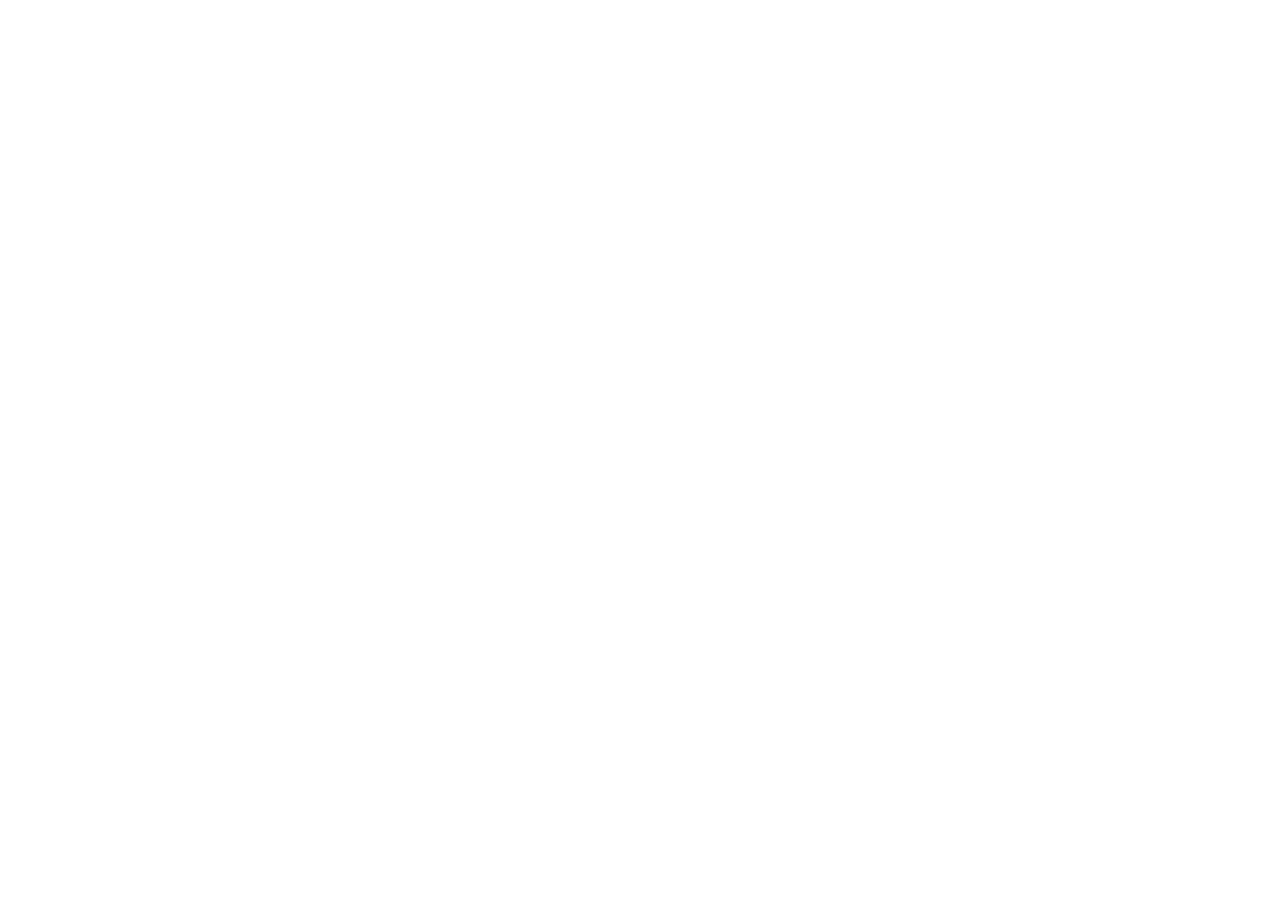
==== src/index.html @ 1704e27e "feat: Cria bBase do projeto" ====
<!DOCTYPE html>
<html lang="pt-br">

<head>
  <meta charset="UTF-8" />
  <meta http-equiv="X-UA-Compatible" content="IE=edge" />
  <meta name="viewport" content="width=device-width, initial-scale=1.0" />
  <title>Teste Ideia 2001</title>
  <link rel="stylesheet" href="style.css"/>
</head>

<body>
  
</body>

</html>
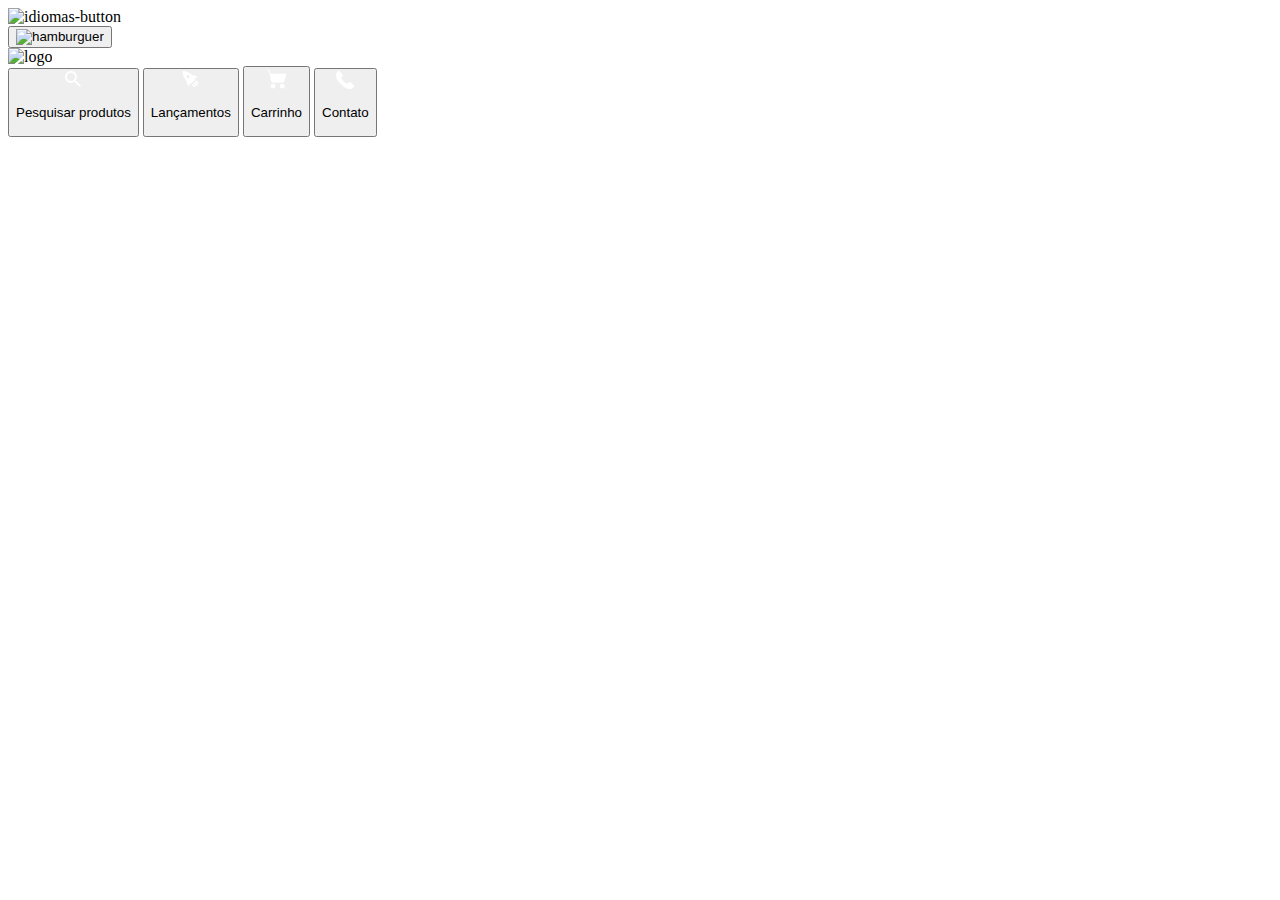
==== commit 7678559b: "feat: Cria Main com sessões de Logo e Botões" ====
--- a/src/index.html
+++ b/src/index.html
@@ -6,11 +6,50 @@
   <meta http-equiv="X-UA-Compatible" content="IE=edge" />
   <meta name="viewport" content="width=device-width, initial-scale=1.0" />
   <title>Teste Ideia 2001</title>
-  <link rel="stylesheet" href="style.css"/>
+  <link rel="stylesheet" href="style.css" />
 </head>
 
 <body>
-  
+  <header class="header">
+    <section class="box-idioma">
+      <img src="assets/header/idiomas.svg" alt="idiomas-button" />
+    </section>
+
+    <section class="header-botoes">
+      <button class="hamburguer">
+        <img src="assets/header/hamburguer.svg" alt="hamburguer" />
+      </button>
+    </section>
+  </header>
+
+  <main class="logo-botoes">
+    <section class="logo">
+      <img src="assets/logo.svg" alt="logo" />
+    </section>
+
+    <section class="menu-buttons">
+      <button class="button-searchbox">
+        <img src="assets/botoes/icone-searchbox.svg" alt="Icone searchbox" />
+        <p>Pesquisar produtos</p>
+      </button>
+
+      <button class="button-flag-lancamento">
+        <img src="assets/botoes/icone-flag-lancamento.svg" alt="Icone flag lancamento" />
+        <p>Lançamentos</p>
+      </button>
+
+      <button class="button-produto-carrinho-adicionado">
+        <img src="assets/botoes/icone-produto-carrinho-adicionado.svg" alt="Icone flag lancamento" />
+        <p>Carrinho</p>
+      </button>
+
+      <button class="button-contato">
+        <img src="assets/botoes/icone-contato.svg" alt="Icone flag lancamento" />
+        <p>Contato</p>
+      </button>
+    </section>
+
+  </main>
 </body>
 
-</html>
+</html>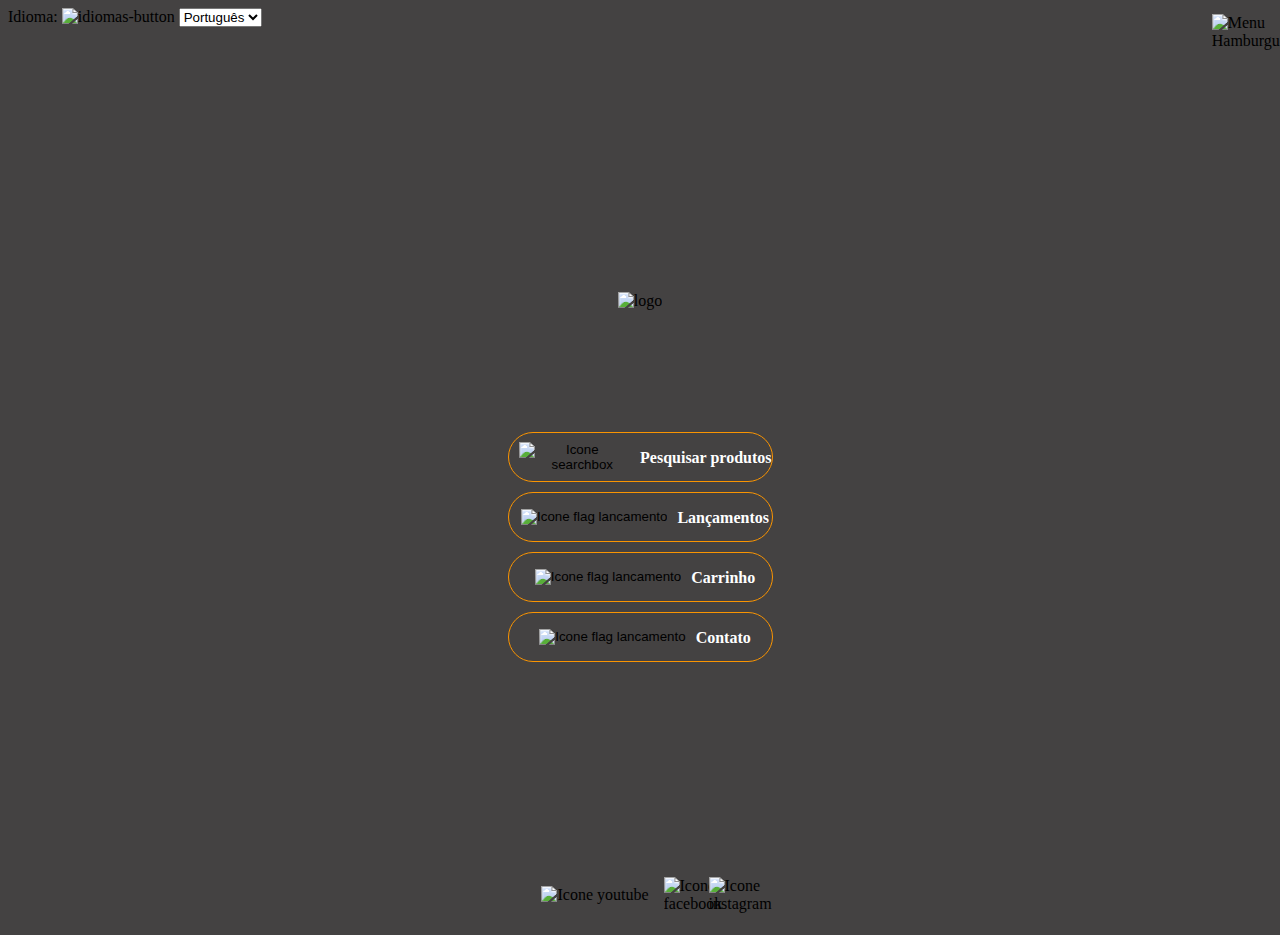
==== commit e6a24ad3: "feat: Cria função que redireciona para a página de contato" ====
--- a/src/index.html
+++ b/src/index.html
@@ -6,50 +6,97 @@
   <meta http-equiv="X-UA-Compatible" content="IE=edge" />
   <meta name="viewport" content="width=device-width, initial-scale=1.0" />
   <title>Teste Ideia 2001</title>
-  <link rel="stylesheet" href="style.css" />
+  <link rel="stylesheet" href="css/normalize.css" />
+  <link rel="stylesheet" href="css/style.css" />
 </head>
 
 <body>
-  <header class="header">
-    <section class="box-idioma">
-      <img src="assets/header/idiomas.svg" alt="idiomas-button" />
-    </section>
+  <header>
+    <div class="logo-header">
+      <img src="assets/header/logo-header.svg" alt="Logo header" />
+    </div>
+
+    <div class="icone-header-voltar">
+      <img src="assets/header/icone-header-voltar.svg" alt="Voltar" />
+    </div>
 
     <section class="header-botoes">
-      <button class="hamburguer">
-        <img src="assets/header/hamburguer.svg" alt="hamburguer" />
-      </button>
+      <div class="header-botoes-car-fav">
+        <div class="qtd-fav">
+          <div>
+            <p>1</p>
+          </div>
+          <!-- <img src="assets/header/heade-botoes-car-fav/Qtd.svg" alt="Quantidade de favoritos" /> -->
+        </div>
+        <div class="car-fav">
+          <img src="assets/header/heade-botoes-car-fav/icone-header-carrinho.svg" alt="Icone carrinho favorito" />
+        </div>
+      </div>
+
+      <div class="icone-header-menu">
+        <img src="assets/header/hamburguer.svg" alt="Menu Hamburguer" />
+      </div>
     </section>
   </header>
 
-  <main class="logo-botoes">
-    <section class="logo">
-      <img src="assets/logo.svg" alt="logo" />
+  <label class="selectIdioma" for="idiomas">
+    Idioma:
+    <diiv class="imageFlagCount">
+      <img src="assets/header/flagBrasil.svg" alt="idiomas-button" />
+    </diiv>
+    <select name="idiomas" id="idiomas">
+      <option value="pt-br" value="Portugues-BR">Português</option>
+    </select>
+  </label>
+
+  <main>
+    <section class="main-container">
+      <section class="logo-botoes">
+        <section class="logo">
+          <img src="assets/main/logo.svg" alt="logo" />
+        </section>
+
+        <section class="menu-buttons">
+          <button class="button-searchbox buttonSelected">
+            <img src="assets/main/botoes/icone-searchbox.svg" alt="Icone searchbox" />
+            <p>Pesquisar produtos</p>
+          </button>
+
+          <button class="button-flag-lancamento buttonSelected">
+            <img src="assets/main/botoes/icone-flag-lancamento.svg" alt="Icone flag lancamento" />
+            <p>Lançamentos</p>
+          </button>
+
+          <button class="button-produto-carrinho-adicionado buttonSelected">
+            <img src="assets/main/botoes/icone-produto-carrinho-adicionado.svg" alt="Icone flag lancamento" />
+            <p>Carrinho</p>
+          </button>
+
+          <button class="button-contato" id="contact">
+            <img src="assets/main/botoes/icone-contato.svg" alt="Icone flag lancamento" />
+            <p>Contato</p>
+          </button>
+        </section>
+      </section>
     </section>
+  </main>
 
-    <section class="menu-buttons">
-      <button class="button-searchbox">
-        <img src="assets/botoes/icone-searchbox.svg" alt="Icone searchbox" />
-        <p>Pesquisar produtos</p>
-      </button>
+  <footer>
+    <section class="social">
+      <div class="icoSite">
+        <img src="assets/footer/isoSite.svg" alt="Icone youtube" />
+      </div>
 
-      <button class="button-flag-lancamento">
-        <img src="assets/botoes/icone-flag-lancamento.svg" alt="Icone flag lancamento" />
-        <p>Lançamentos</p>
-      </button>
+      <div class="icoFacebook">
+        <img src="assets/footer/icoFacebook.svg" alt="Icone facebook" />
+      </div>
 
-      <button class="button-produto-carrinho-adicionado">
-        <img src="assets/botoes/icone-produto-carrinho-adicionado.svg" alt="Icone flag lancamento" />
-        <p>Carrinho</p>
-      </button>
+      <div class="icoInstagram">
+        <img src="assets/footer/icoInstagram.svg" alt="Icone instagram" />
+      </div>
+  </footer>
 
-      <button class="button-contato">
-        <img src="assets/botoes/icone-contato.svg" alt="Icone flag lancamento" />
-        <p>Contato</p>
-      </button>
-    </section>
-
-  </main>
+  <script src="js/script.js"></script>
 </body>
 
 </html>--- a/src/css/style.css
+++ b/src/css/style.css
@@ -0,0 +1,392 @@
+/*Tablets*/
+body {
+  background: #c01010;
+}
+@media only screen 
+and (min-device-width: 768px) 
+/* and (max-device-width: 1024px)  */
+and (-webkit-min-device-pixel-ratio: 1) {
+  ::-webkit-scrollbar {
+    display: none;
+  }
+  
+  body {
+    background: #444242;
+  }
+
+  header {
+    display: flex;
+    flex-direction: row;
+    justify-content: flex-end;
+    align-items: center;
+    padding: 0px 15px;
+    isolation: isolate;
+    
+    position: absolute;
+    width: 100%;
+    height: 20px;
+    left: 0px;
+    top: 22px;
+
+    /* background: #444242; */
+    /* background: #0f0f0f; */
+  }
+
+  .logo-header {
+    display: none;
+    /* position: absolute; */
+    /* width: 122px; */
+    width: 100%;
+    height: 38.01px;
+    left: calc(50% - 122px/2);
+    top: 12.99px;
+
+    flex: none;
+    order: 0;
+    flex-grow: 0;
+    z-index: 0;
+  }
+
+  .icone-header-voltar {
+    /* background: yellow; */
+    display: none;
+    flex-direction: column;
+    justify-content: center;
+    align-items: center;
+    padding: 10px;
+    margin-right: 90%;
+
+    display: block;
+    width: 20px;
+    height: 20px;
+  
+    flex: none;
+    order: 1;
+    flex-grow: 0;
+    z-index: 1;
+  }
+
+  .icone-header-voltar img {
+    width: 20px;
+    height: 16px;
+    
+    /* background: #FFFFFF; */
+    
+    flex: none;
+    order: 0;
+    flex-grow: 0;
+  }
+
+  .header-botoes {
+    /* background: red; */
+    display: flex;
+    flex-direction: row;
+    align-items: center;
+    justify-content: flex-end;
+    padding: 0px;
+    
+    width: 100%;
+    height: 20px;
+    
+    flex: none;
+    order: 2;
+    flex-grow: 0;
+    z-index: 2;
+  }
+ 
+  .header-botoes-car-fav {
+    display: none;
+    justify-content: flex-end;
+    width: 100%;
+    height: 27px;
+    
+    flex: none;
+    order: 0;
+    flex-grow: 0;
+    /* background: green;        */
+    /* padding: 30px; */
+  }
+
+  .qtd-fav {
+    display: flex;
+    justify-content: flex-start;
+    align-items: center;
+    position: absolute;
+    width: 39px;
+  }
+
+  .qtd-fav div {
+    display: flex;
+    flex-direction: row;
+    justify-content: center;
+    align-items: center;
+    padding: 0,3px;
+    
+    position: absolute;
+    width: 16px;
+    /* width: 50%; */
+    height: 16px;
+    /* left: 16px; */
+    top: 0px;
+    
+    background: #FA9401;
+    border-radius: 20px;
+  }
+
+  .qtd-fav p {
+    width: 5.83px;
+    height: 11.67px;
+
+    font-family: 'Roboto';
+    font-style: normal;
+    font-weight: 700;
+    font-size: 10px;
+    line-height: 12px;
+
+    display: flex;
+    align-items: center;
+    text-align: center;
+
+    color: #FFFFFF;
+  }
+
+  .car-fav {
+    background: blue;
+    display: flex;
+    flex-direction: column;
+    justify-content: center;
+    align-items: center;
+    margin-right: 30px;
+
+    width: 32px;
+    height: 100%;
+
+    text-align: center;
+
+    color: #FFFFFF;
+  }
+
+  .car-fav img {
+    width: 20px;
+    height: 19px;
+    
+    /* background: #FFFFFF; */
+    
+    flex: none;
+    order: 0;
+    flex-grow: 0;
+  }
+  
+  .icone-header-menu {
+    /* background: yellow; */
+    display: flex;
+    flex-direction: column;
+    justify-content: center;
+    align-items: center;
+    padding: 0px;
+    margin-right: 30px;
+
+    width: 26px;
+    height: 20px;
+
+    flex: none;
+    order: 1;
+    flex-grow: 0;
+  }
+
+  .box-idioma {
+    display: flex;
+    flex-direction: row;
+    align-items: center;
+    padding: 5px 12px;
+
+    position: absolute;
+    width: 121.33px;
+    height: 34px;
+    left: 15px;
+    top: 15px;
+
+    background: #FFFFFF;
+    border-radius: 50px;
+  }
+
+  .main-container {
+    display: flex;
+    flex-direction: row;
+    justify-content: center;
+    align-items: center;
+    padding: 0px;
+    height: 100vh;
+    /* background: #c01010; */
+  }
+
+  .logo-botoes {
+    /* background: yellow; */
+    display: flex;
+    flex-direction: column;
+    justify-content: center;
+    align-items: center;
+    padding: 0px;
+
+    height: 370px;
+  }
+
+  .logo {
+    /* background: green; */
+    display: flex;
+    flex-direction: column;
+    align-items: center;
+    padding: 0px;
+    /* margin-top: 30%; */
+    
+    width: 240.52px;
+    height: 75px;
+    
+    flex: none;
+    order: 0;
+    flex-grow: 0;
+  }
+
+  .menu-buttons {
+    height: 100%;
+    display: flex;
+    flex-direction: column;
+    justify-content: flex-end;
+  }
+
+  .menu-buttons button {
+    display: flex;
+    flex-direction: row;
+    justify-content: center;
+    align-items: center;
+    padding: 0px;
+    margin-top: 10px;
+    
+    width: 265px;
+    height: 50px;
+    
+    background: #444242;
+    border: 1px solid #FA9401;
+    border-radius: 50px;
+  }
+
+  .menu-buttons img {
+    padding: 10px;
+  }
+
+  .menu-buttons button:focus {
+    background: #FA9401;
+  }
+  
+  .menu-buttons p {
+    height: 19px;
+    
+    font-family: 'Roboto';
+    font-style: normal;
+    font-weight: 700;
+    font-size: 16px;
+    line-height: 19px;
+    
+    text-align: center;
+    
+    color: #FFFFFF;
+    
+    border-radius: 25px;
+    
+    flex: none;
+    order: 1;
+    flex-grow: 0;
+  }
+
+  .button-searchbox {
+    display: flex;
+    flex-direction: column;
+    align-items: flex-start;
+    padding: 0px;
+    
+    width: 265px;
+    height: 245px;
+  }
+
+  footer {
+    display: flex;
+    flex-direction: row;
+    justify-content: center;
+    align-items: flex-end;
+  }
+
+  .social {
+    /* background: yellow; */
+    display: flex;
+    flex-direction: row;
+    justify-content: center;
+    /* align-items: center; */
+    padding: 0px;
+    
+    position: absolute;
+    width: 100%;
+    height: 64px;
+    /* top: 960px; */
+  }
+
+  .social div {
+    /* background: red; */
+    margin-right: 7.5px;
+    margin-left: 7.5px;
+    height: 100%;
+  }
+
+  .social img {
+    /* background: green; */
+    width: 30px;
+    height: 30px;
+    position: relative;
+    top: 50%;
+    transform: translateY(-50%); 
+
+    flex: none;
+    order: 0;
+    flex-grow: 0;
+  }
+
+  .icoFacebook {
+    width: 30px;
+    height: 30px;
+    
+    flex: none;
+    order: 1;
+    flex-grow: 0;
+  }
+
+  .icoInstagram {
+    width: 30px;
+    height: 30px;
+
+    flex: none;
+    order: 2;
+    flex-grow: 0;
+  }
+}
+
+/*Big smartphones*/
+@media only screen 
+  and (min-device-width: 360px) 
+  and (max-device-width: 640px) 
+  and (-webkit-min-device-pixel-ratio: 1) {
+
+  body {
+    background: green;
+  }
+}
+
+ /*Small smartphones*/
+@media only screen 
+  and (min-device-width: 320px) 
+  and (max-device-width: 568px) 
+  and (-webkit-min-device-pixel-ratio: 1) {
+  
+ 
+  body {
+    background: yellow;
+  }
+}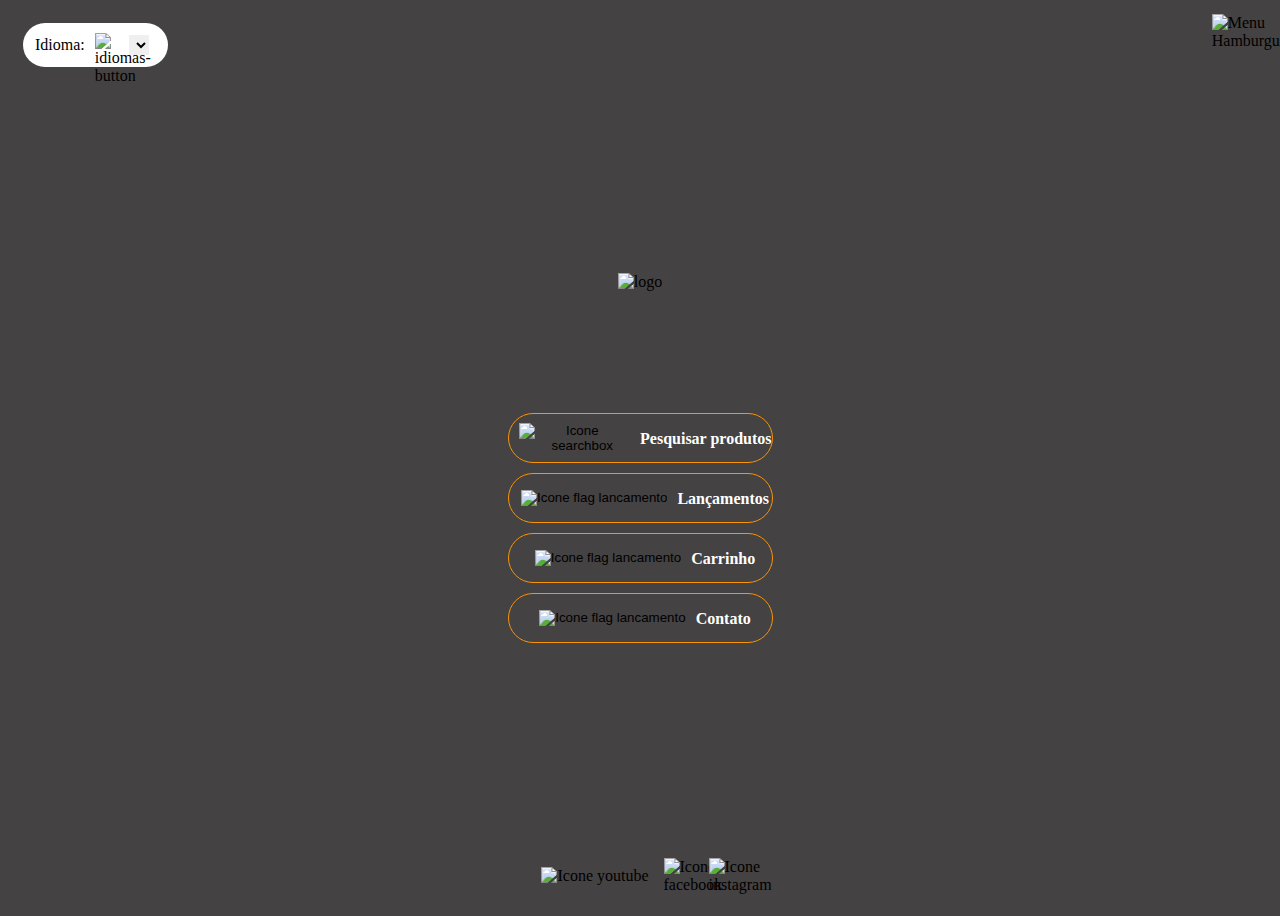
==== commit f2c980d9: "refactor: Clean" ====
--- a/src/index.html
+++ b/src/index.html
@@ -7,7 +7,7 @@
   <meta name="viewport" content="width=device-width, initial-scale=1.0" />
   <title>Teste Ideia 2001</title>
   <link rel="stylesheet" href="css/normalize.css" />
-  <link rel="stylesheet" href="css/style.css" />
+  <link rel="stylesheet" href="css/home.css" />
 </head>
 
 <body>
@@ -84,15 +84,15 @@
   <footer>
     <section class="social">
       <div class="icoSite">
-        <img src="assets/footer/isoSite.svg" alt="Icone youtube" />
+        <img src="assets/footer/isoSite.svg" alt="Icone youtube" id="site" class="socialLink"/>
       </div>
 
       <div class="icoFacebook">
-        <img src="assets/footer/icoFacebook.svg" alt="Icone facebook" />
+        <img src="assets/footer/icoFacebook.svg" alt="Icone facebook" id="facebook" class="socialLink"/>
       </div>
 
       <div class="icoInstagram">
-        <img src="assets/footer/icoInstagram.svg" alt="Icone instagram" />
+        <img src="assets/footer/icoInstagram.svg" alt="Icone instagram" id="instagram" class="socialLink"/>
       </div>
   </footer>
 
--- a/src/css/home.css
+++ b/src/css/home.css
@@ -0,0 +1,458 @@
+::-webkit-scrollbar {
+  display: none;
+}
+
+body {
+  background: #444242;
+}
+
+header {
+  display: flex;
+  flex-direction: row;
+  justify-content: flex-end;
+  align-items: center;
+  padding: 0px 15px;
+  isolation: isolate;
+  
+  position: absolute;
+  width: 100%;
+  height: 20px;
+  left: 0px;
+  top: 22px;
+}
+
+.logo-header {
+  display: none;
+  width: 100%;
+  height: 38.01px;
+  left: calc(50% - 122px/2);
+  top: 12.99px;
+
+  flex: none;
+  order: 0;
+  flex-grow: 0;
+  z-index: 0;
+}
+
+.icone-header-voltar {
+  display: none;
+  flex-direction: column;
+  justify-content: center;
+  align-items: center;
+  padding: 10px;
+  margin-right: 90%;
+
+  display: block;
+  width: 20px;
+  height: 20px;
+
+  flex: none;
+  order: 1;
+  flex-grow: 0;
+  z-index: 1;
+}
+
+.icone-header-voltar img {
+  width: 20px;
+  height: 16px;
+  
+  flex: none;
+  order: 0;
+  flex-grow: 0;
+}
+
+.header-botoes {
+  display: flex;
+  flex-direction: row;
+  align-items: center;
+  justify-content: flex-end;
+  padding: 0px;
+  
+  width: 100%;
+  height: 20px;
+  
+  flex: none;
+  order: 2;
+  flex-grow: 0;
+  z-index: 2;
+}
+
+.header-botoes-car-fav {
+  display: none;
+  justify-content: flex-end;
+  width: 100%;
+  height: 27px;
+  
+  flex: none;
+  order: 0;
+  flex-grow: 0;
+}
+
+.qtd-fav {
+  display: flex;
+  justify-content: flex-start;
+  align-items: center;
+  position: absolute;
+  width: 39px;
+}
+
+.qtd-fav div {
+  display: flex;
+  flex-direction: row;
+  justify-content: center;
+  align-items: center;
+  padding: 0,3px;
+  
+  position: absolute;
+  width: 16px;
+  height: 16px;
+  top: 0px;
+  
+  background: #FA9401;
+  border-radius: 20px;
+}
+
+.qtd-fav p {
+  width: 5.83px;
+  height: 11.67px;
+
+  font-family: 'Roboto';
+  font-style: normal;
+  font-weight: 700;
+  font-size: 10px;
+  line-height: 12px;
+
+  display: flex;
+  align-items: center;
+  text-align: center;
+
+  color: #FFFFFF;
+}
+
+.car-fav {
+  background: blue;
+  display: flex;
+  flex-direction: column;
+  justify-content: center;
+  align-items: center;
+  margin-right: 30px;
+
+  width: 32px;
+  height: 100%;
+
+  text-align: center;
+
+  color: #FFFFFF;
+}
+
+.car-fav img {
+  width: 20px;
+  height: 19px;
+  
+  flex: none;
+  order: 0;
+  flex-grow: 0;
+}
+
+.icone-header-menu {
+  /* background: yellow; */
+  display: flex;
+  flex-direction: column;
+  justify-content: center;
+  align-items: center;
+  padding: 0px;
+  margin-right: 30px;
+
+  width: 26px;
+  height: 20px;
+
+  flex: none;
+  order: 1;
+  flex-grow: 0;
+}
+
+.selectIdioma {
+  position: absolute;
+  font-family: 'Roboto';
+  background: #FFFFFF;
+  color: black;
+  display: flex;
+  flex-direction: row;
+  align-items: center;
+  width: 121.33px;
+  height: 34px;
+  padding: 5px 12px;
+  border-radius: 50px;
+  margin-left: 15px;
+  margin-top: 15px;
+}
+
+.imageFlagCount {
+  height: 24px;
+  width: 24px;
+  margin-left: 10px;
+}
+
+.selectIdioma select {
+  border: none;
+  display: flex;
+  flex-direction: row;
+  align-items: center;
+  justify-content: flex-end;
+  width: 20px;
+  height: 20px;
+  margin-left: 10px;
+}
+
+.main-container {
+  display: flex;
+  flex-direction: row;
+  justify-content: center;
+  align-items: center;
+  padding: 0px;
+  height: 100vh;
+}
+
+.logo-botoes {
+  display: flex;
+  flex-direction: column;
+  justify-content: center;
+  align-items: center;
+  padding: 0px;
+
+  height: 370px;
+}
+
+.logo {
+  display: flex;
+  flex-direction: column;
+  align-items: center;
+  padding: 0px;
+  
+  width: 240.52px;
+  height: 75px;
+  
+  flex: none;
+  order: 0;
+  flex-grow: 0;
+}
+
+.menu-buttons {
+  height: 100%;
+  display: flex;
+  flex-direction: column;
+  justify-content: flex-end;
+}
+
+.menu-buttons button {
+  cursor: pointer;
+  display: flex;
+  flex-direction: row;
+  justify-content: center;
+  align-items: center;
+  padding: 0px;
+  margin-top: 10px;
+  margin-right: 7.5px;
+  margin-left: 7.5px;
+  
+  width: 265px;
+  height: 50px;
+  
+  background: #444242;
+  border: 1px solid #FA9401;
+  border-radius: 50px;
+}
+
+.menu-buttons img {
+  padding: 10px;
+}
+
+.menu-buttons button:focus {
+  background: #FA9401;
+}
+
+.menu-buttons p {
+  height: 19px;
+  
+  font-family: 'Roboto';
+  font-style: normal;
+  font-weight: 700;
+  font-size: 16px;
+  line-height: 19px;
+  
+  text-align: center;
+  
+  color: #FFFFFF;
+  
+  border-radius: 25px;
+  
+  flex: none;
+  order: 1;
+  flex-grow: 0;
+}
+
+.button-searchbox {
+  display: flex;
+  flex-direction: column;
+  align-items: flex-start;
+  padding: 0px;
+  
+  width: 265px;
+  height: 245px;
+}
+
+footer {
+  display: flex;
+  flex-direction: row;
+  justify-content: center;
+  align-items: flex-end;
+}
+
+.social {
+  display: flex;
+  flex-direction: row;
+  justify-content: center;
+  padding: 0px;
+  
+  position: absolute;
+  width: 100%;
+  height: 64px;
+}
+
+.social div {
+  margin-right: 7.5px;
+  margin-left: 7.5px;
+  height: 100%;
+}
+
+.social img {
+  cursor: pointer;
+  width: 30px;
+  height: 30px;
+  position: relative;
+  top: 50%;
+  transform: translateY(-50%);
+
+  flex: none;
+  order: 0;
+  flex-grow: 0;
+}
+
+.icoFacebook {
+  width: 30px;
+  height: 30px;
+  
+  flex: none;
+  order: 1;
+  flex-grow: 0;
+}
+
+.icoInstagram {
+  width: 30px;
+  height: 30px;
+
+  flex: none;
+  order: 2;
+  flex-grow: 0;
+}
+
+ /*Big smartphones*/
+@media only screen
+  and (max-device-width: 499px)
+  and (max-device-height: 1023px)
+  and (orientation:portrait)
+  and (-webkit-min-device-pixel-ratio: 1) {
+    
+  body {
+    /* background: blue */
+  }
+
+}
+
+ /*Big smartphones*/
+@media only screen
+  and (max-device-width: 1023px)
+  and (max-device-height: 499px)
+  and (orientation:landscape)
+  and (-webkit-min-device-pixel-ratio: 1) { 
+
+  body {
+    min-height: 100vh;
+    /* background: green; */
+  }
+  
+  .logo-botoes {
+    height: 100%;
+    width: 100%;
+  }
+  
+  .logo {
+    margin-bottom: 50px;
+  }
+
+  .menu-buttons {
+    /* background: purple; */
+    flex-direction: row;
+    justify-content: center;
+    flex-wrap: wrap;
+    width: 577px;
+    height: 115px;
+  }
+
+  .menu-buttons button {
+    margin-right: 7.5px;
+    margin-left: 7.5px;
+  }
+
+  .social {
+    display: none;
+  }
+}
+ 
+ /*Small smartphones*/
+@media only screen
+  and (max-device-width: 359px)
+  and (max-device-height: 639px)
+  and (orientation:portrait)
+  and (-webkit-min-device-pixel-ratio: 1) {
+    body {
+      background: #FFB64E;
+    }
+
+    .menu-buttons button {
+      border: 2px solid #FFFFFF;
+    }
+
+    .menu-buttons button:focus {
+      border: 2px solid #444242;
+    }
+}
+
+/*Small smartphones Landscape*/
+@media only screen
+  and (max-device-width: 639px)
+  and (max-device-height: 359px)
+  and (orientation:landscape)
+  and (-webkit-min-device-pixel-ratio: 1) {
+
+    body {
+      background: #FFB64E;
+    }
+
+    .logo {
+      margin-bottom: 25px;
+    }
+
+    .menu-buttons button {
+      width: 215px;
+      height: 50px;
+    }
+
+    .menu-buttons button {
+      border: 2px solid #FFFFFF;
+    }
+
+    .menu-buttons button:focus {
+      border: 2px solid #444242;
+    }
+}